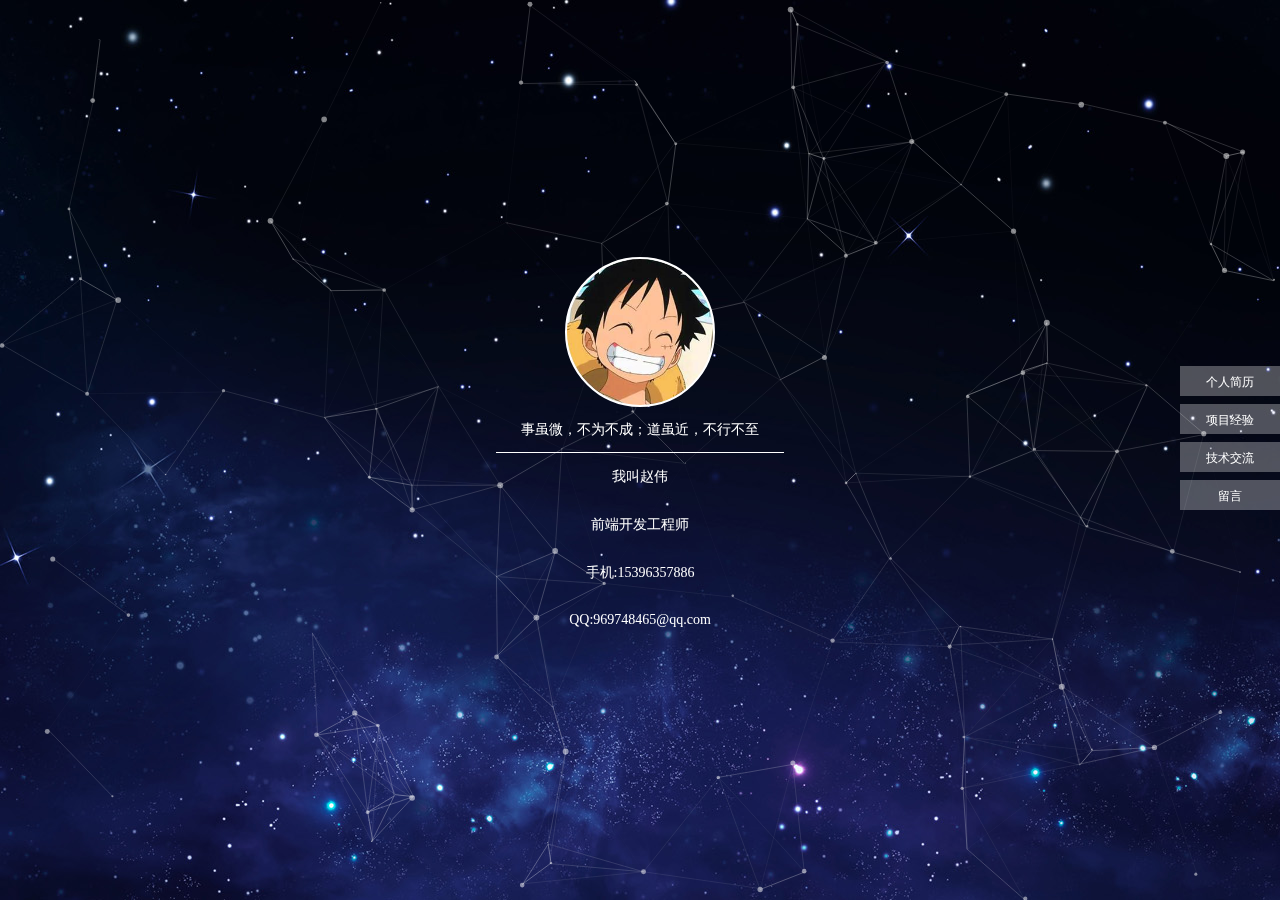
==== index.html @ 72b262e9 "9" ====
<!--
	个人简介
	项目
	前端技能
	留言
	
-->
<!DOCTYPE html>
<html>
	<head>
		<meta charset="utf-8" />
		<title>首页</title>
		<script src="html/common/common_css.js"></script>
		<link href="../../public/js/plug-in/swiper/animate.min.css" rel="stylesheet"/>
		<link href="../../public/js/plug-in/particles/particles.css" rel="stylesheet"/>
		
	</head>
	<body class="index-body">
		<div class="index-main">
			<!-- particles.js container -->
			
			<div class="index-content">
				<div id="particles-js"></div>
				<p class="index-content-head animated bounceInUp"></p>
				<p class="index-content-title animated bounceInUp">事虽微，不为不成；道虽近，不行不至  </p>
				<!--<hr class="index-content-divice animated bounceInUp" />-->
				<p class="index-content-info animated bounceInUp">我叫赵伟</p>
				<p class="index-content-info animated bounceInUp">前端开发工程师</p>
				<p class="index-content-info animated bounceInUp">手机:15396357886</p>
				<p class="index-content-info animated bounceInUp">QQ:969748465@qq.com</p>
			</div>
			<div class="ui-menu-btn list_bg"></div>
			<ul class="ui-menu">
				<li><a href="../resume/resume.html">个人简历</a></li>
				<li><a href="../experience/index.html">项目经验</a></li>
				<li><a href="../code/index.html">技术交流</a></li>
				<li><a href="./leaveMessage.html">留言</a></li>
			</ul>
		</div>
		
		<script src="html/common/common_js.js"></script>
		<script type="text/javascript" src="../../public/js/plug-in/particles/particles.min.js" charset="utf-8"></script>
		<script type="text/javascript" src="../../public/js/plug-in/particles/stats.js" charset="utf-8"></script>
		<script>
			$(function(){
				$('.index-content-head').addClass('animated bounceInUp');
				$(".ui-menu-btn").click(function(){
					if($(".ui-menu").css('display')=='block'){
						$(".ui-menu").css('display','none');
					}else{
						$(".ui-menu").css('display','block');
					}
				});
			})
			particlesJS("particles-js", {
			  "particles": {
			    "number": {
			      "value": 80,
			      "density": {
			        "enable": true,
			        "value_area": 800
			      }
			    },
			    "color": {
			      "value": "#ffffff"
			    },
			    "shape": {
			      "type": "circle",
			      "stroke": {
			        "width": 0,
			        "color": "#000000"
			      },
			      "polygon": {
			        "nb_sides": 5
			      },
			      "image": {
			        "src": "img/github.svg",
			        "width": 100,
			        "height": 100
			      }
			    },
			    "opacity": {
			      "value": 0.5,
			      "random": false,
			      "anim": {
			        "enable": false,
			        "speed": 1,
			        "opacity_min": 0.1,
			        "sync": false
			      }
			    },
			    "size": {
			      "value": 3,
			      "random": true,
			      "anim": {
			        "enable": false,
			        "speed": 40,
			        "size_min": 0.1,
			        "sync": false
			      }
			    },
			    "line_linked": {
			      "enable": true,
			      "distance": 150,
			      "color": "#ffffff",
			      "opacity": 0.4,
			      "width": 1
			    },
			    "move": {
			      "enable": true,
			      "speed": 6,
			      "direction": "none",
			      "random": false,
			      "straight": false,
			      "out_mode": "out",
			      "bounce": false,
			      "attract": {
			        "enable": false,
			        "rotateX": 600,
			        "rotateY": 1200
			      }
			    }
			  },
			  "interactivity": {
			    "detect_on": "canvas",
			    "events": {
			      "onhover": {
			        "enable": true,
			        "mode": "grab"
			      },
			      "onclick": {
			        "enable": true,
			        "mode": "push"
			      },
			      "resize": true
			    },
			    "modes": {
			      "grab": {
			        "distance": 140,
			        "line_linked": {
			          "opacity": 1
			        }
			      },
			      "bubble": {
			        "distance": 400,
			        "size": 40,
			        "duration": 2,
			        "opacity": 8,
			        "speed": 3
			      },
			      "repulse": {
			        "distance": 200,
			        "duration": 0.4
			      },
			      "push": {
			        "particles_nb": 4
			      },
			      "remove": {
			        "particles_nb": 2
			      }
			    }
			  },
			  "retina_detect": true
			});
			
			/* ---- stats.js config ---- */
			
			var count_particles, stats, update;
			stats = new Stats;
			stats.setMode(0);
			stats.domElement.style.position = 'absolute';
			stats.domElement.style.left = '0px';
			stats.domElement.style.top = '0px';
			document.body.appendChild(stats.domElement);
			count_particles = document.querySelector('.js-count-particles');
			update = function() {
			  stats.begin();
			  stats.end();
			  if (window.pJSDom[0].pJS.particles && window.pJSDom[0].pJS.particles.array) {
			    //count_particles.innerText = window.pJSDom[0].pJS.particles.array.length;
			  }
			  requestAnimationFrame(update);
			};
			requestAnimationFrame(update);
		</script>
	</body>
</html>
---- public/js/plug-in/particles/particles.css ----
canvas {
  display: block;
  vertical-align: bottom;
}

/* ---- particles.js container ---- */

#particles-js {
  position: absolute;
  width: 100%;
  height: 100%;
  background-color: #002B5A;
  background-image: url("../../../img/index_bg.jpg");
  background-repeat: no-repeat;
  background-size: cover;
  background-position: 50% 50%;
}

/* ---- stats.js ---- */

.count-particles{
  background: #000022;
  position: absolute;
  top: 48px;
  left: 0;
  width: 80px;
  color: #13E8E9;
  font-size: .8em;
  text-align: left;
  text-indent: 4px;
  line-height: 14px;
  padding-bottom: 2px;
  font-family: Helvetica, Arial, sans-serif;
  font-weight: bold;
}

.js-count-particles{
  font-size: 1.1em;
}

#stats,
.count-particles{
  -webkit-user-select: none;
}

#stats{
  border-radius: 3px 3px 0 0;
  overflow: hidden;
}

.count-particles{
  border-radius: 0 0 3px 3px;
}

#fps {
	display: none !important;
}
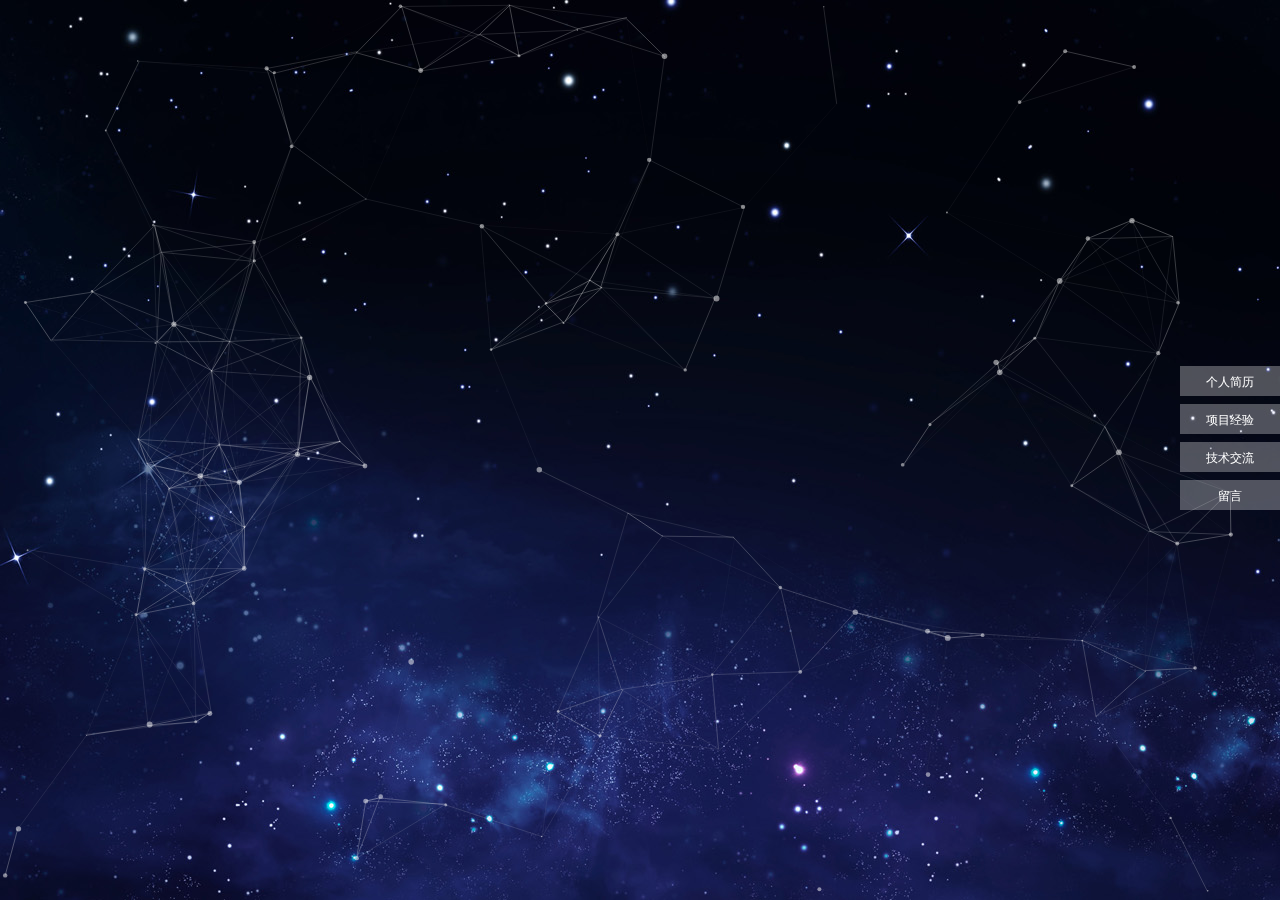
==== commit 85ba8aeb: "首页" ====
--- a/index.html
+++ b/index.html
@@ -10,9 +10,17 @@
 	<head>
 		<meta charset="utf-8" />
 		<title>首页</title>
-		<script src="html/common/common_css.js"></script>
-		<link href="../../public/js/plug-in/swiper/animate.min.css" rel="stylesheet"/>
-		<link href="../../public/js/plug-in/particles/particles.css" rel="stylesheet"/>
+		<meta http-equiv="X-UA-Compatible" content="IE=edge,chrome=1" />
+		<meta charset="utf-8" />
+		<meta name="description" content="" />
+		<meta name="viewport" content="width=device-width, initial-scale=1.0, maximum-scale=1.0" />
+		
+		<link rel="stylesheet"  href="public/css/base.css" />
+		<link rel="stylesheet"  href="public/css/common.css" />
+		<link rel="stylesheet"  href=".public/css/page.css" />
+		<link rel="stylesheet"  href="public/css/img.css" />
+		<link href="public/js/plug-in/swiper/animate.min.css" rel="stylesheet"/>
+		<link href="public/js/plug-in/particles/particles.css" rel="stylesheet"/>
 		
 	</head>
 	<body class="index-body">
@@ -31,16 +39,16 @@
 			</div>
 			<div class="ui-menu-btn list_bg"></div>
 			<ul class="ui-menu">
-				<li><a href="../resume/resume.html">个人简历</a></li>
-				<li><a href="../experience/index.html">项目经验</a></li>
-				<li><a href="../code/index.html">技术交流</a></li>
-				<li><a href="./leaveMessage.html">留言</a></li>
+				<li><a href="/html/resume/resume.html">个人简历</a></li>
+				<li><a href="/html/experience/index.html">项目经验</a></li>
+				<li><a href="/html/code/index.html">技术交流</a></li>
+				<li><a href="/html/leaveMessage.html">留言</a></li>
 			</ul>
 		</div>
 		
-		<script src="html/common/common_js.js"></script>
-		<script type="text/javascript" src="../../public/js/plug-in/particles/particles.min.js" charset="utf-8"></script>
-		<script type="text/javascript" src="../../public/js/plug-in/particles/stats.js" charset="utf-8"></script>
+		<script src="public/js/plug-in/jquery/jquery-3.2.1.min.js"></script>
+		<script type="text/javascript" src="public/js/plug-in/particles/particles.min.js" charset="utf-8"></script>
+		<script type="text/javascript" src="public/js/plug-in/particles/stats.js" charset="utf-8"></script>
 		<script>
 			$(function(){
 				$('.index-content-head').addClass('animated bounceInUp');
--- a/public/css/base.css
+++ b/public/css/base.css
@@ -0,0 +1,120 @@
+/*
+ *  @ 文件描述: 基础样式定义
+ *  @ 作者:  赵伟
+ *  @ 更新:  赵伟(2016-8-16 10:45)
+ */
+
+
+html, body, div, span, p, a, ol, ul, li, dl, dt, dd, img, nav, header, footer, input,select,textarea, section,h1,h2,h3,h4,h5 {
+    margin: 0;
+    padding: 0;
+    border: 0;
+    outline: 0;
+    font-weight: inherit;
+    font-style: inherit;
+    font-family: inherit;
+    vertical-align: baseline;
+}
+
+button {
+	outline: none;
+}
+
+ul {
+	list-style: none;	
+}
+
+a {
+	text-decoration: none !important;
+}
+
+* {
+	box-sizing: border-box;
+}
+
+.text-center {
+	text-align: center;
+}
+
+.text-left {
+	text-align: left;
+}
+
+.text-right {
+	text-align: right;
+}
+
+.pull-left {
+	float: left;
+}
+
+.pull-right {
+	float: right;
+}
+
+.clearfix {
+  	zoom: 1;
+}
+
+.clearfix:after,.clearfix:before {
+    display: table;  
+    content: "";  
+    line-height: 0;
+}
+
+.clearfix:after {
+	clear: both;
+}
+
+.inline-block-middle {
+	display: inline-block;
+	vertical-align: middle;
+}
+
+.overflow-ellipsis {
+	overflow: hidden; /*自动隐藏文字*/
+    text-overflow: ellipsis;/*文字隐藏后添加省略号*/
+    white-space: nowrap;/*强制不换行*/
+}
+
+.hidden {
+	display: none;
+}
+
+.color-gray {
+	color: #999;
+}
+
+.color-green {
+	color: rgb(0,158,150);
+}
+
+.color-blue {
+	color: rgb(13,176,229);
+}
+
+.color-orange {
+	color: rgb(255,89,57);
+}
+
+.color-black {
+	color: #000;
+}
+
+
+.color-red {
+	color: red;
+}
+
+.font-size-12 {
+	font-size: 1.2rem;
+}
+
+.font-size-14 {
+	font-size: 1.4rem;
+}
+
+.font-size-16 {
+	font-size: 1.6rem;
+}
+
--- a/public/css/common.css
+++ b/public/css/common.css
@@ -0,0 +1,75 @@
+/*
+ *  @ 文件描述: 复用组件
+ *  @ 作者:  赵伟
+ *  @ 更新:  赵伟(2017-07-29)
+ */
+
+html {
+	font-size: 20px;
+}
+
+/* start 功能: 菜单    作者: 赵伟 */
+
+.ui-menu {
+	position: absolute;
+	right: 0;
+	top: 0;
+	bottom: 0;
+	width: 100px;
+	height: 168px;
+	margin: auto;
+	
+	
+}
+
+.ui-menu li {
+	width: 5rem;
+	height:1.5rem;
+	background-color: rgba(255,255,255,.3);
+	margin-bottom: 0.4rem;
+	color: #fff;
+	font-size: 0.6rem;
+	line-height: 1.5rem;
+	text-align: center;
+	padding-top: 0.05rem ;
+	padding-bottom: 0.05rem ;
+}
+
+.ui-menu li a {
+	color: #fff;
+}
+
+.ui-menu-btn {
+	position: absolute;
+	right: 0.25rem;
+	top: 0.25rem;
+	z-index: 1;
+	width: 1.75rem;
+	height: 1.75rem;
+	display: none;
+	background-position: center;
+	background-size: contain;
+	background-repeat: no-repeat;
+}
+
+@media (max-width:550px) {
+	.ui-menu-btn {
+		display: block;
+	}
+	.ui-menu {
+		right: 0;
+		top: 1.75rem;
+		margin: 1px;
+		display: none;
+	}
+	.ui-menu li {
+		margin-bottom: 0;
+		border-bottom: 1px solid #fff;
+	}
+	
+	.ui-menu li:last-child {
+		border-width: 0;
+	}
+}
+
+/* end 功能: 菜单    作者: 赵伟 */
--- a/public/css/img.css
+++ b/public/css/img.css
@@ -0,0 +1,51 @@
+.list_bg {
+	background-image: url(../img/list.png);
+}
+
+.myPhoto_bg {
+	background-image: url(../img/myPhoto.jpg);
+}
+
+.old_bg {
+	background-image: url(../img/old.png);
+}
+
+.loc_bg {
+	background-image: url(../img/loc.png);
+}
+
+.phone_bg {
+	background-image: url(../img/phone.png);
+}
+
+.email_bg {
+	background-image: url(../img/email.png);
+}
+
+.skill_bg {
+	background-image: url(../img/skill.png);
+}
+
+.love_bg {
+	background-image: url(../img/love.png);
+}
+
+.keep_bg {
+	background-image: url(../img/keep.png);
+}
+
+.game_bg {
+	background-image: url(../img/game.png);
+}
+
+.song_bg {
+	background-image: url(../img/song.png);
+}
+
+.headBg_m_bg {
+	background-image: url(../img/headBg_m.png);
+}
+
+.headNameBg_m_bg {
+	background-image: url(../img/headNameBg_m.png);
+}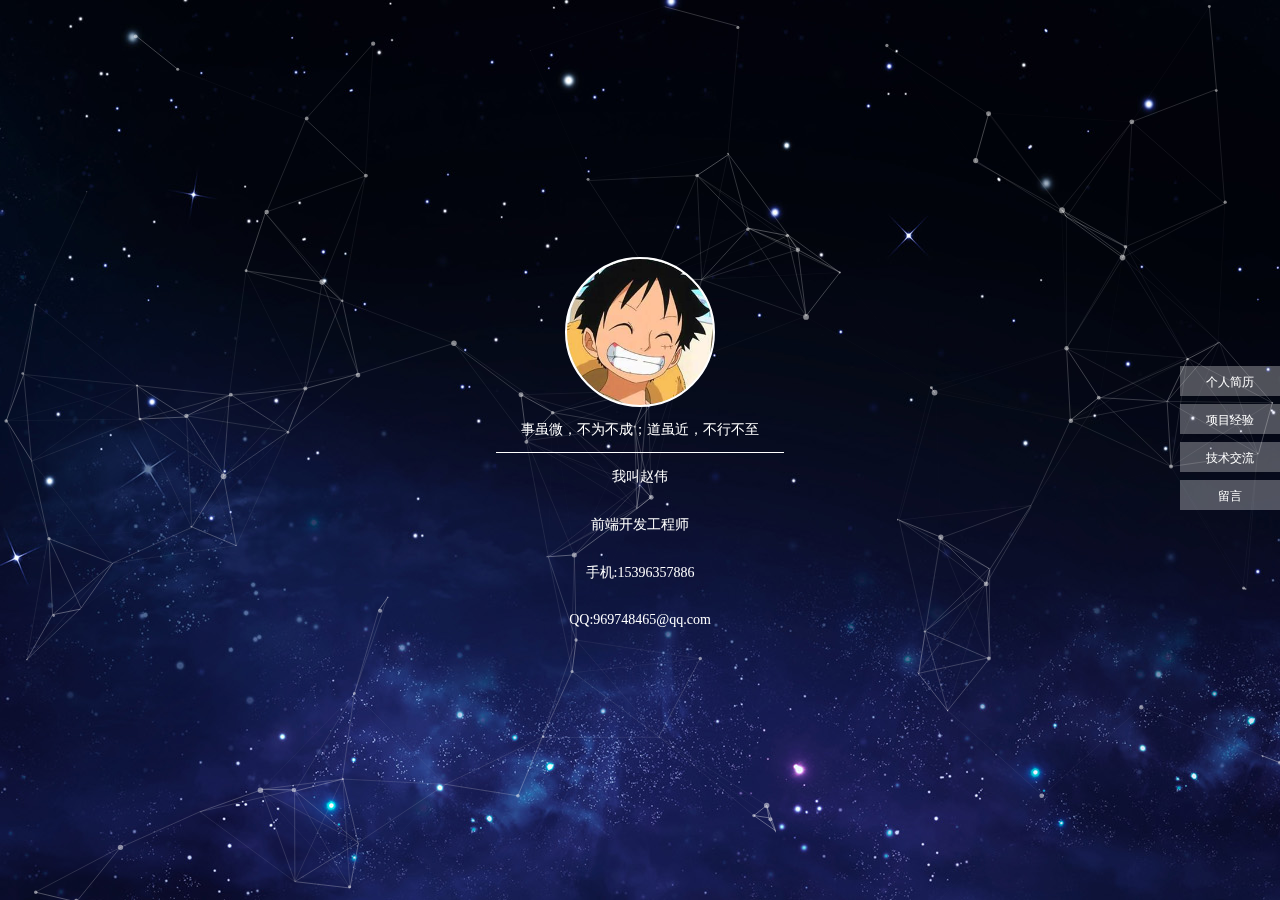
==== commit 878ca183: "11" ====
--- a/index.html
+++ b/index.html
@@ -17,7 +17,7 @@
 		
 		<link rel="stylesheet"  href="public/css/base.css" />
 		<link rel="stylesheet"  href="public/css/common.css" />
-		<link rel="stylesheet"  href=".public/css/page.css" />
+		<link rel="stylesheet"  href="public/css/page.css" />
 		<link rel="stylesheet"  href="public/css/img.css" />
 		<link href="public/js/plug-in/swiper/animate.min.css" rel="stylesheet"/>
 		<link href="public/js/plug-in/particles/particles.css" rel="stylesheet"/>
--- a/public/css/page.css
+++ b/public/css/page.css
@@ -0,0 +1,87 @@
+/*
+ *  @ 文件描述: 各个具体页面的样式
+ *  @ 作者:  赵伟
+ *  @ 更新:  赵伟(2017-07-21)
+ */
+
+/* start 功能: 首页样式    作者: 赵伟 */
+
+
+.index-main {
+	position: absolute;
+	top: 0;
+	left: 0;
+	width: 100%;
+	height: 100%;
+	background-image: url(../img/index_bg.jpg);
+	background-size: cover;
+	background-position: center;
+	background-repeat: no-repeat;
+	
+}
+
+p {
+	margin: 0;	
+}
+
+.index-content {
+	position: relative;
+	width: 100%;
+	height: 100%;
+	display: flex;
+	display: -webkit-flex;
+  	flex-direction:column;
+  	justify-content:center;
+  	align-items:center;
+  	color: #fff;
+  	font-size: 0.7rem;
+}
+
+.index-content-head {
+	position: relative;
+	width: 7.5rem;
+	height: 7.5rem;
+	border-radius: 50%;
+	background-image: url(../img/lufei3.jpg);
+	background-size: cover;
+	background-position: center;
+	background-repeat: no-repeat;
+	border: 2px solid #fff;
+	-webkit-animation-duration: 3s !important;
+    -webkit-animation-delay: 0s !important;    //动画延迟时间
+}
+
+.index-content-head:hover {
+	background-image: url(../img/lufei4.jpg);
+}
+
+.index-content-title {
+	position: relative;
+	line-height: 1.25rem;
+	border-bottom: 1px solid #fff;
+	padding: 0.5rem 1.25rem;
+	-webkit-animation-duration: 3s !important;
+    -webkit-animation-delay: 1s !important;    //动画延迟时间
+	
+	
+}
+
+/*.index-content-divice {
+	position: relative;
+	width: 500px;
+	height: 1px;
+	background-color: #fff;
+	border-width: 0;
+}*/
+
+.index-content-info {
+	position: relative;
+	padding-top: 15px;
+	padding-bottom: 15px;
+	-webkit-animation-duration: 3s !important;
+    -webkit-animation-delay: 2s !important;    //动画延迟时间
+}
+
+
+
+/* end 功能: 首页样式    作者: 赵伟 */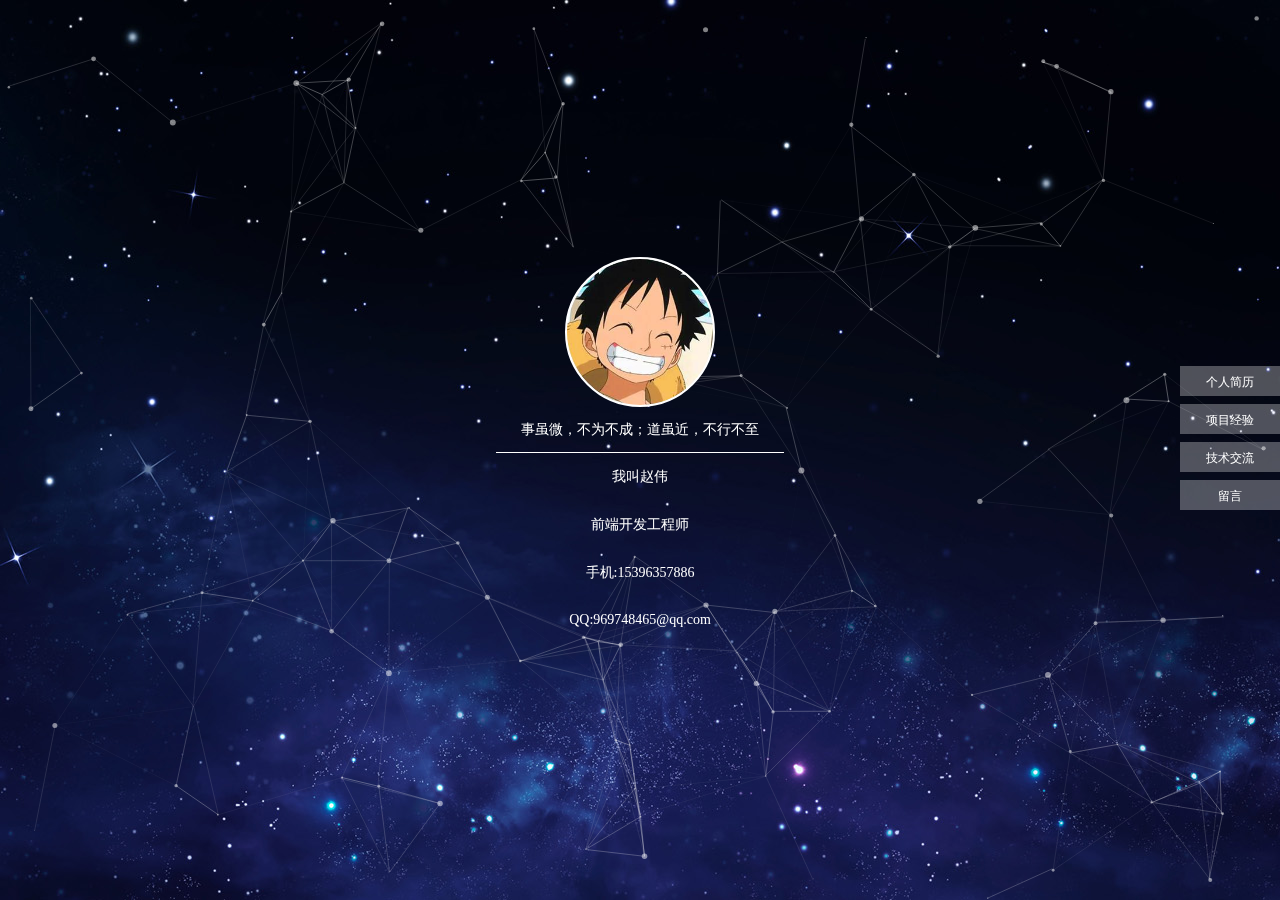
==== commit f868ef71: "12" ====
--- a/index.html
+++ b/index.html
@@ -15,12 +15,12 @@
 		<meta name="description" content="" />
 		<meta name="viewport" content="width=device-width, initial-scale=1.0, maximum-scale=1.0" />
 		
-		<link rel="stylesheet"  href="public/css/base.css" />
-		<link rel="stylesheet"  href="public/css/common.css" />
-		<link rel="stylesheet"  href="public/css/page.css" />
-		<link rel="stylesheet"  href="public/css/img.css" />
-		<link href="public/js/plug-in/swiper/animate.min.css" rel="stylesheet"/>
-		<link href="public/js/plug-in/particles/particles.css" rel="stylesheet"/>
+		<link rel="stylesheet"  href="./public/css/base.css" />
+		<link rel="stylesheet"  href="./public/css/common.css" />
+		<link rel="stylesheet"  href="./public/css/page.css" />
+		<link rel="stylesheet"  href="./public/css/img.css" />
+		<link href="./public/js/plug-in/swiper/animate.min.css" rel="stylesheet"/>
+		<link href="./public/js/plug-in/particles/particles.css" rel="stylesheet"/>
 		
 	</head>
 	<body class="index-body">
@@ -46,9 +46,9 @@
 			</ul>
 		</div>
 		
-		<script src="public/js/plug-in/jquery/jquery-3.2.1.min.js"></script>
-		<script type="text/javascript" src="public/js/plug-in/particles/particles.min.js" charset="utf-8"></script>
-		<script type="text/javascript" src="public/js/plug-in/particles/stats.js" charset="utf-8"></script>
+		<script src="./public/js/plug-in/jquery/jquery-3.2.1.min.js"></script>
+		<script type="text/javascript" src="./public/js/plug-in/particles/particles.min.js" charset="utf-8"></script>
+		<script type="text/javascript" src="./public/js/plug-in/particles/stats.js" charset="utf-8"></script>
 		<script>
 			$(function(){
 				$('.index-content-head').addClass('animated bounceInUp');
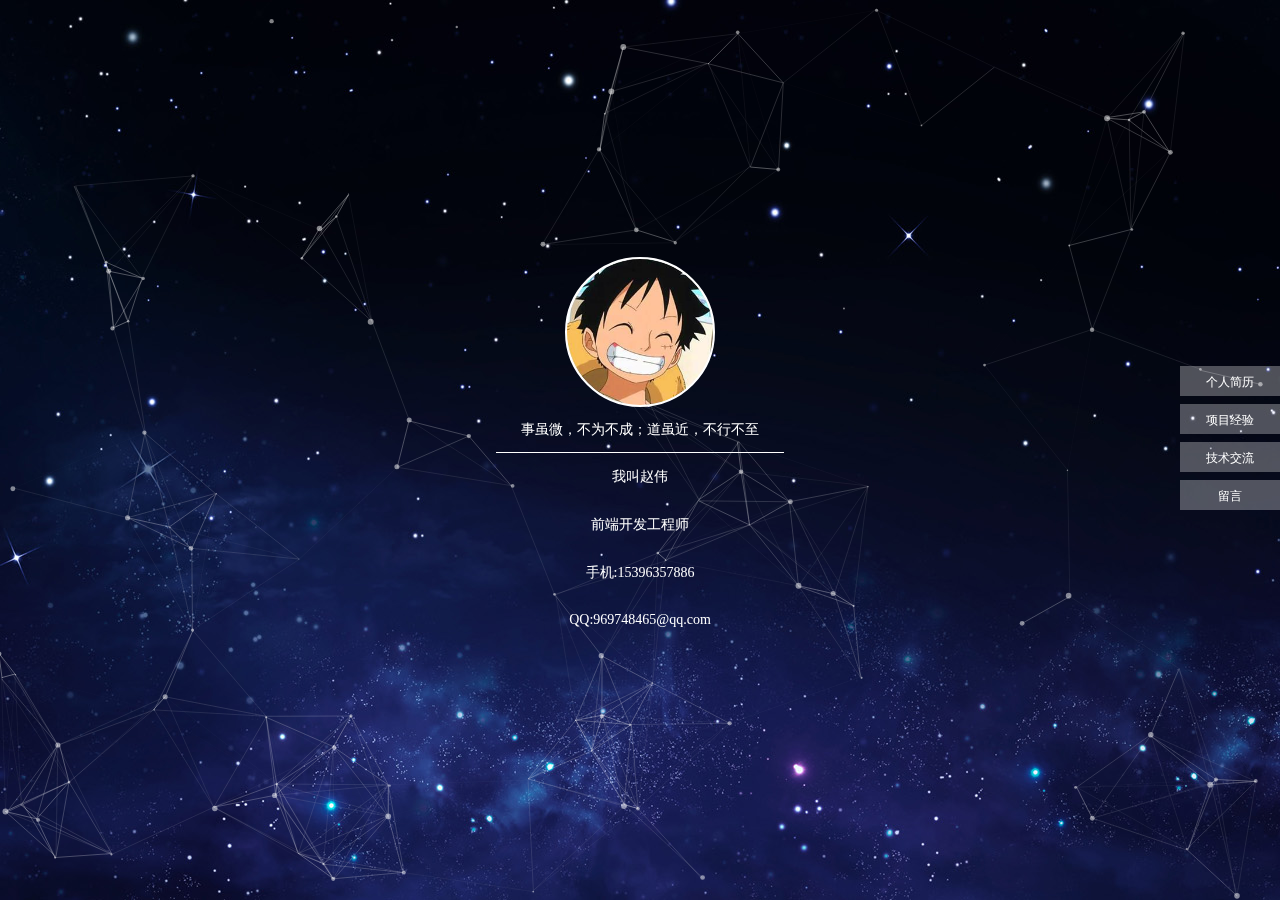
==== commit c18ae762: "13" ====
--- a/index.html
+++ b/index.html
@@ -39,10 +39,10 @@
 			</div>
 			<div class="ui-menu-btn list_bg"></div>
 			<ul class="ui-menu">
-				<li><a href="/html/resume/resume.html">个人简历</a></li>
-				<li><a href="/html/experience/index.html">项目经验</a></li>
-				<li><a href="/html/code/index.html">技术交流</a></li>
-				<li><a href="/html/leaveMessage.html">留言</a></li>
+				<li><a href="./html/resume/resume.html">个人简历</a></li>
+				<li><a href="./html/experience/index.html">项目经验</a></li>
+				<li><a href="./html/code/index.html">技术交流</a></li>
+				<li><a href="./html/leaveMessage.html">留言</a></li>
 			</ul>
 		</div>
 		
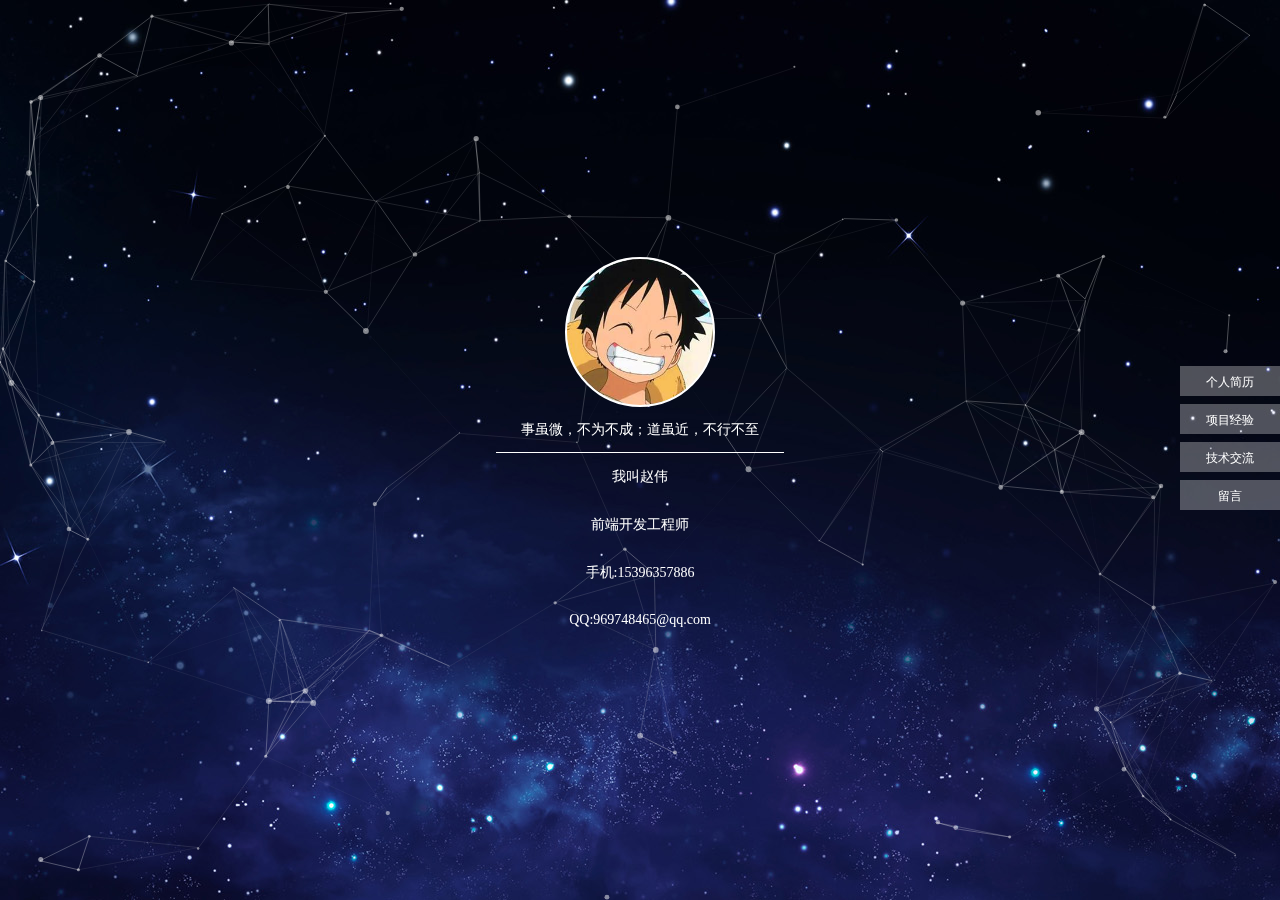
==== commit eedc640f: "title" ====
--- a/index.html
+++ b/index.html
@@ -9,7 +9,7 @@
 <html>
 	<head>
 		<meta charset="utf-8" />
-		<title>首页</title>
+		<title>赵伟个人主页</title>
 		<meta http-equiv="X-UA-Compatible" content="IE=edge,chrome=1" />
 		<meta charset="utf-8" />
 		<meta name="description" content="" />
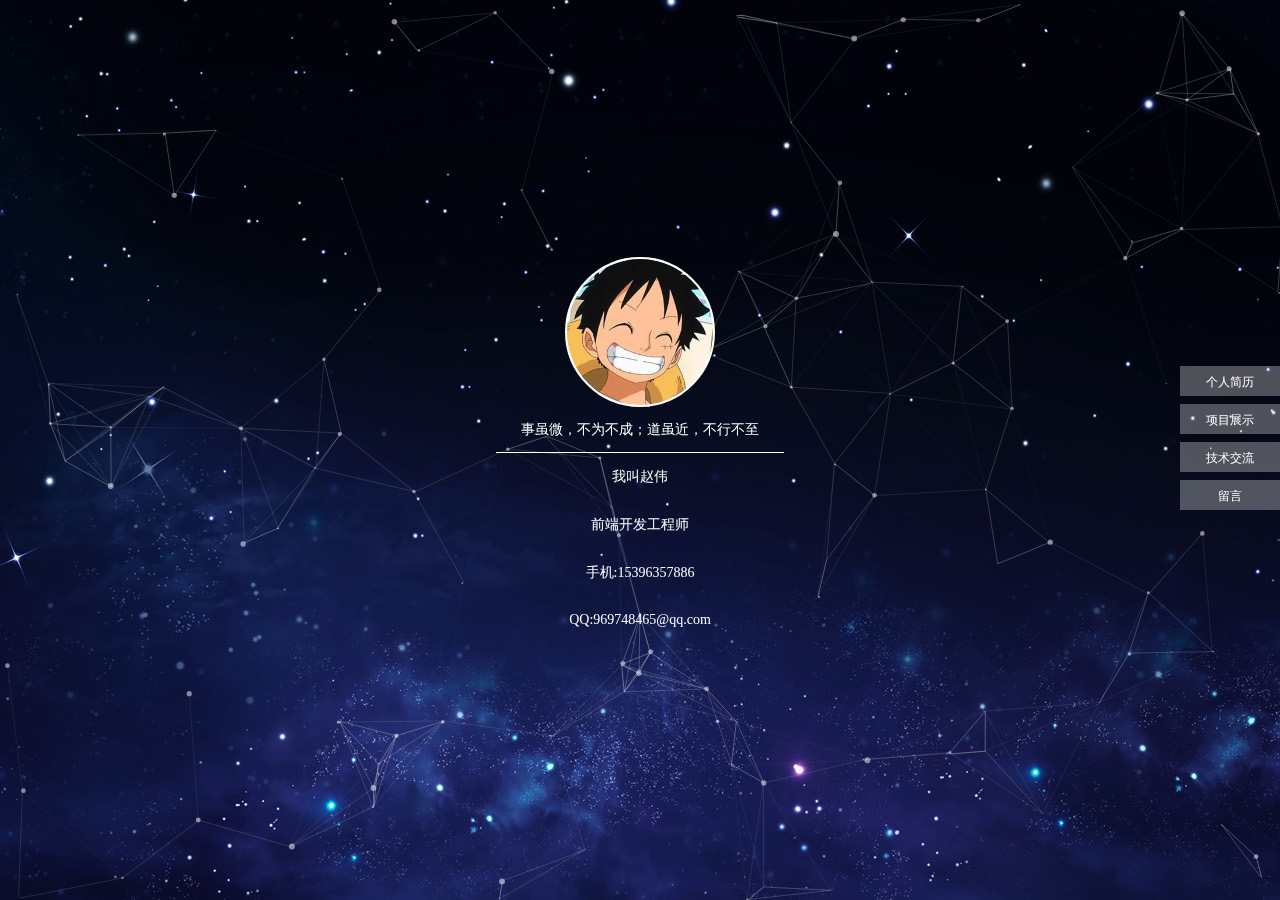
==== commit cf1cd2c8: "项目展示" ====
--- a/index.html
+++ b/index.html
@@ -40,7 +40,7 @@
 			<div class="ui-menu-btn list_bg"></div>
 			<ul class="ui-menu">
 				<li><a href="./html/resume/resume.html">个人简历</a></li>
-				<li><a href="./html/experience/index.html">项目经验</a></li>
+				<li><a href="./myproject/html/index.html">项目展示</a></li>
 				<li><a href="./html/code/index.html">技术交流</a></li>
 				<li><a href="./html/leaveMessage.html">留言</a></li>
 			</ul>
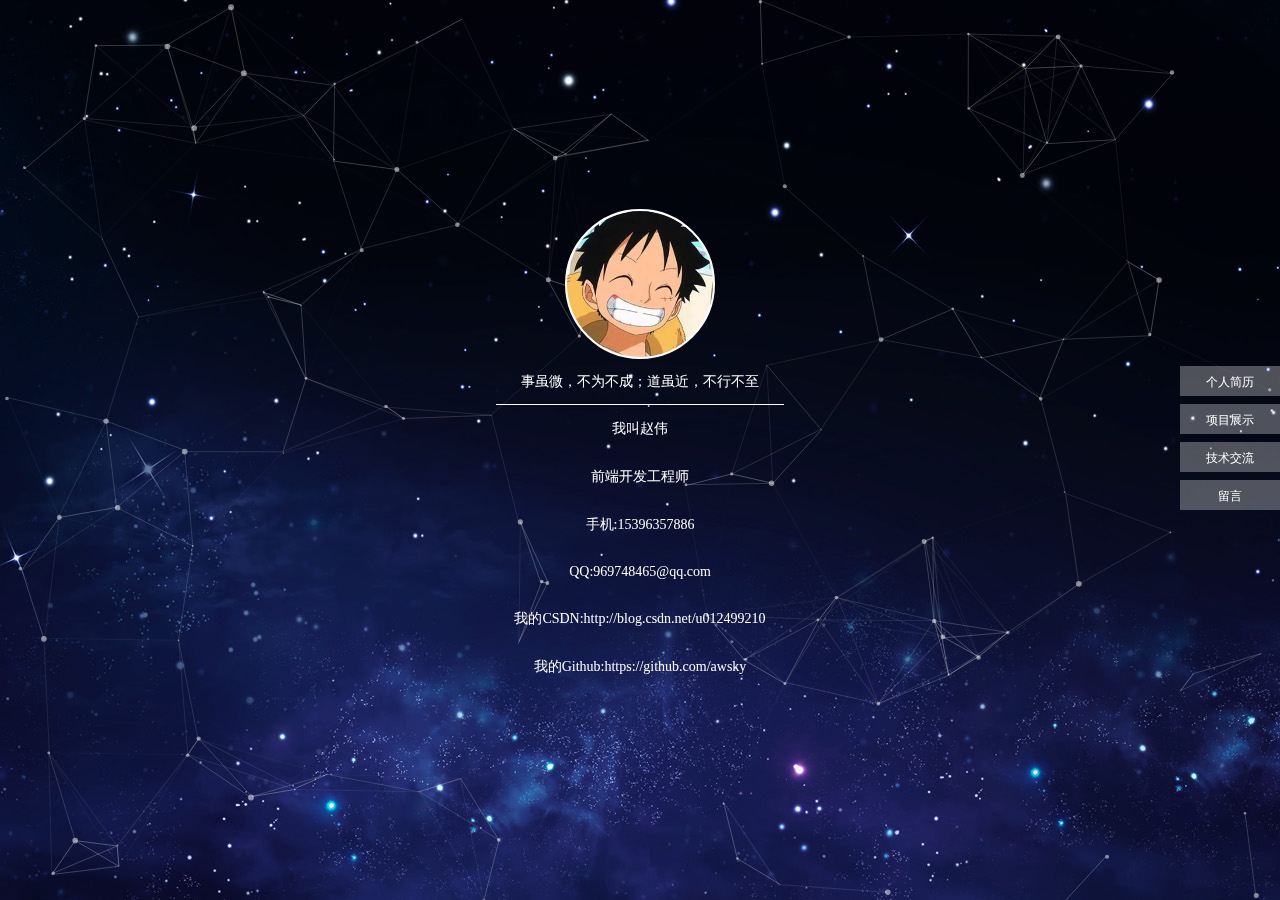
==== commit b4ee643a: "添加git地址，csdn地址" ====
--- a/index.html
+++ b/index.html
@@ -36,6 +36,8 @@
 				<p class="index-content-info animated bounceInUp">前端开发工程师</p>
 				<p class="index-content-info animated bounceInUp">手机:15396357886</p>
 				<p class="index-content-info animated bounceInUp">QQ:969748465@qq.com</p>
+				<p class="index-content-info animated bounceInUp">我的CSDN:http://blog.csdn.net/u012499210</p>
+				<p class="index-content-info animated bounceInUp">我的Github:https://github.com/awsky</p>
 			</div>
 			<div class="ui-menu-btn list_bg"></div>
 			<ul class="ui-menu">
